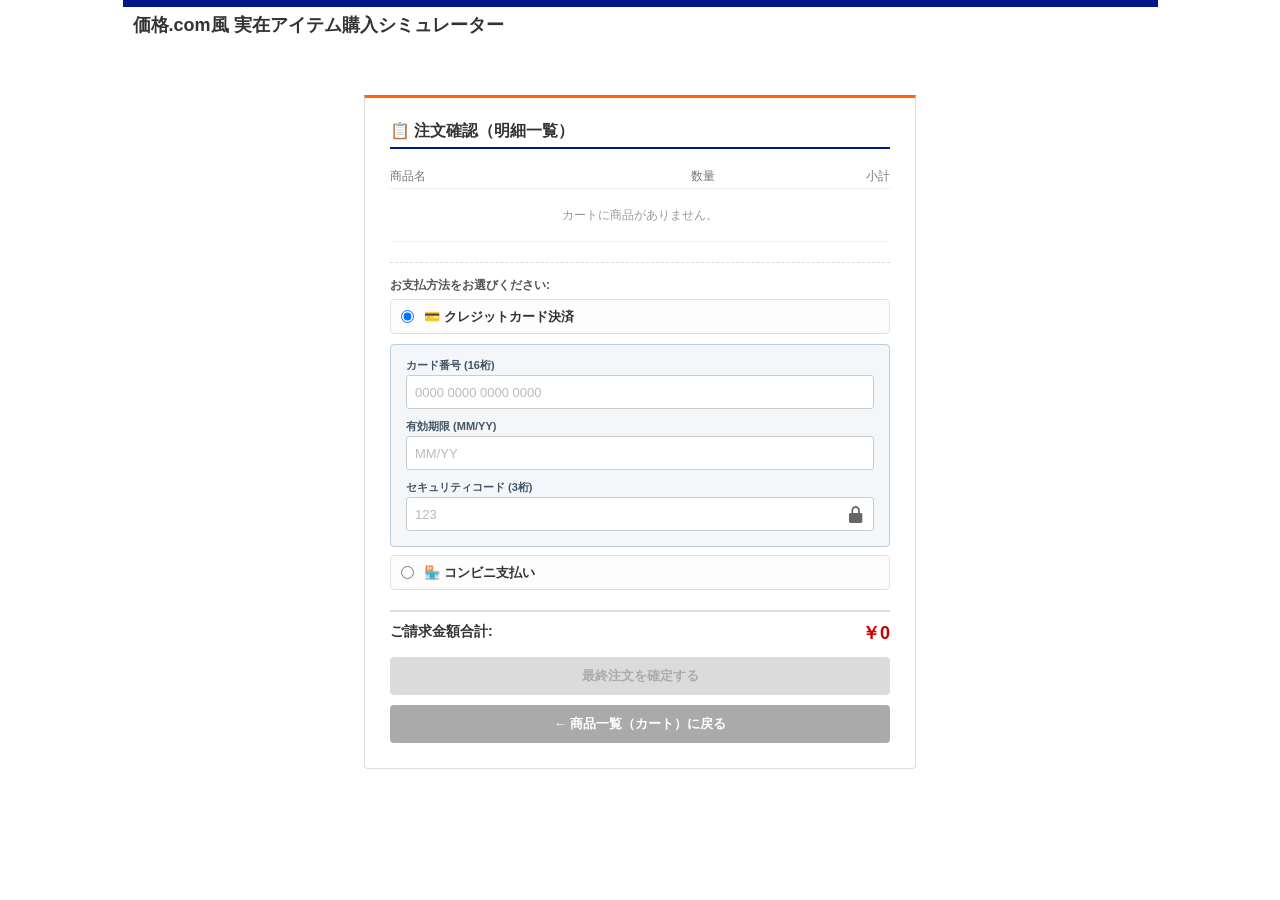
==== checkout.html @ 1a5f77f5 "Add files via upload" ====
<!DOCTYPE html>
<html lang="ja">
<head>
    <meta charset="UTF-8">
    <title>注文確認・お支払方法選択 - 価格.comスタイル</title>
    <link rel="stylesheet" href="style.css">
    <link href='https://unpkg.com/boxicons@2.1.4/css/boxicons.min.css' rel='stylesheet'>
    
    <style>
        .checkout-box { max-width: 500px; margin: 30px auto; background: #fff; border: 1px solid #ddd; border-top: 3px solid #f60; padding: 25px; border-radius: 0 0 4px 4px; }
        .checkout-header { font-size: 16px; font-weight: bold; color: #333; border-bottom: 2px solid #001789; padding-bottom: 8px; margin-bottom: 15px; }
        .order-review-table { width: 100%; font-size: 12px; color: #444; border-collapse: collapse; margin-bottom: 20px; }
        .order-review-table th { text-align: left; color: #777; font-weight: normal; padding: 6px 0; border-bottom: 1px solid #eee; }
        .order-review-table td { padding: 8px 0; border-bottom: 1px solid #f2f2f2; }
        
        .payment-selector { margin-top: 15px; padding-top: 15px; border-top: 1px dashed #ddd; }
        .payment-option { display: flex; align-items: center; background: #fdfdfd; border: 1px solid #e0e0e0; border-radius: 4px; padding: 10px; margin-top: 8px; cursor: pointer; font-size: 13px; font-weight: bold; }
        .payment-option input { margin-right: 10px; }

        .credit-card-form { background: #f4f7fa; border: 1px solid #bcd; border-radius: 4px; padding: 15px; margin-top: 10px; display: block; }
        .form-group { margin-bottom: 12px; text-align: left; }
        .form-group:last-child { margin-bottom: 0; }
        .form-group label { display: block; font-size: 11px; font-weight: bold; color: #456; margin-bottom: 4px; }
        
        .form-input { width: 100%; padding: 8px; font-size: 14px; border: 1px solid #ccc; border-radius: 3px; box-sizing: border-box; font-family: monospace; transition: border-color 0.2s; }
        
        /* セキュリティコード入力用の配置枠 */
        .cvc-input-wrapper { position: relative; display: flex; align-items: center; }
        
        /* Boxiconsボタン用のデザイン */
        .cvc-toggle-btn { 
            position: absolute; 
            right: 8px; 
            background: none; 
            border: none; 
            cursor: pointer; 
            display: flex;
            align-items: center;
            justify-content: center;
            padding: 0; 
            margin: 0; 
        }
        .cvc-toggle-btn i {
            font-size: 20px;
            color: #666;
            transition: color 0.2s;
        }
        .cvc-toggle-btn:hover i { color: #333; }

        /* エラー時の赤ピカピカ点滅アニメーション */
        .input-error-flash {
            border-color: #cc0000 !important;
            animation: flash-red 0.5s infinite alternate;
        }
        @keyframes flash-red {
            0% { box-shadow: 0 0 2px rgba(204, 0, 0, 0.2); background-color: #fff; }
            100% { box-shadow: 0 0 10px rgba(204, 0, 0, 0.6); background-color: #fff0f0; }
        }

        .error-message { color: #cc0000; font-size: 12px; font-weight: bold; margin-top: 10px; display: none; text-align: left; background: #fff0f0; border: 1px solid #ffaabb; padding: 8px; border-radius: 4px; line-height: 1.5; }

        /* ボタンの標準スタイル */
        .btn-action { display: block; width: 100%; text-align: center; padding: 10px 0; font-size: 13px; font-weight: bold; border: none; border-radius: 4px; cursor: pointer; transition: opacity 0.2s, background-color 0.2s; }
        .btn-orange { background: #f60; color: #fff; }
        .btn-orange:hover { background: #e05500; }
        .btn-blue { background: #001789; color: #fff; }
        .btn-gray { background: #aaa; color: #fff; margin-top: 10px; }

        /* 【新設】ボタンが無効（disabled）の時のグレーアウトスタイル */
        .btn-action:disabled {
            background-color: #cccccc !important;
            color: #888888 !important;
            cursor: not-allowed !important; /* 🚫 マークを表示 */
            opacity: 0.7;
            box-shadow: none !important;
        }

        #checkout-modal { position: fixed; top: 0; left: 0; width: 100%; height: 100%; background: rgba(0,0,0,0.5); z-index: 1000; display: none; align-items: center; justify-content: center; }
        .modal-card { background: #fff; border-radius: 6px; padding: 25px; width: 380px; text-align: center; box-shadow: 0 4px 15px rgba(0,0,0,0.3); }
    </style>
</head>
<body class="l-color-1">

    <div class="l-wrap-regular">
        <header class="l-h">
            <div class="l-h_in"><div class="l-h_pageTtl">価格.com風 実在アイテム購入シミュレーター</div></div>
        </header>

        <main class="u-pTop20 u-pBtm30 u-pLeft10 u-pRight10">
            <div class="checkout-box">
                <div class="checkout-header">📋 注文確認（明細一覧）</div>

                <table class="order-review-table">
                    <thead>
                        <tr><th style="width: 55%;">商品名</th><th style="width: 15%; text-align: center;">数量</th><th style="width: 30%; text-align: right;">小計</th></tr>
                    </thead>
                    <tbody id="checkout-review-items-target"></tbody>
                </table>

                <div class="payment-selector">
                    <span style="font-size: 12px; font-weight: bold; color: #555;">お支払方法をお選びください:</span>
                    
                    <label class="payment-option">
                        <input type="radio" name="payment_method" value="credit" checked onchange="toggleCardForm()">
                        💳 クレジットカード決済
                    </label>

                    <div id="credit-card-form-area" class="credit-card-form">
                        <div class="form-group">
                            <label>カード番号 (16桁)</label>
                            <input type="text" id="card-num" class="form-input" placeholder="0000 0000 0000 0000" maxlength="19">
                        </div>
                        <div class="form-row">
                            <div class="form-group" style="flex: 1;">
                                <label>有効期限 (MM/YY)</label>
                                <input type="text" id="card-expiry" class="form-input" placeholder="MM/YY" maxlength="5">
                            </div>
                            <div class="form-group" style="flex: 1;">
                                <label>セキュリティコード (3桁)</label>
                                <div class="cvc-input-wrapper">
                                    <input type="password" id="card-cvc" class="form-input" placeholder="123" maxlength="3" style="padding-right: 36px;">
                                    <button type="button" id="btn-toggle-cvc" class="cvc-toggle-btn" title="表示/非表示を切り替え">
                                        <i id="lock-icon-element" class="bx bxs-lock-alt"></i>
                                    </button>
                                </div>
                            </div>
                        </div>
                    </div>
                    
                    <label class="payment-option">
                        <input type="radio" name="payment_method" value="convenience" onchange="toggleCardForm()">
                        🏪 コンビニ支払い
                    </label>
                </div>

                <div id="form-error" class="error-message"></div>

                <div class="u-mBtm15" style="display: flex; justify-content: space-between; font-weight: bold; font-size: 14px; border-top: 2px solid #ddd; padding-top: 12px; margin-top: 20px;">
                    <span>ご請求金額合計:</span>
                    <span id="checkout-total-price" style="color: #cc0000; font-size: 18px;">￥0</span>
                </div>

                <button class="btn-action btn-orange" id="btn-submit-final-order">最終注文を確定する</button>
                <button class="btn-action btn-gray" onclick="location.href='index.html'">← 商品一覧（カート）に戻る</button>
            </div>
        </main>
    </div>

    <div id="checkout-modal">
        <div class="modal-card">
            <div style="font-size: 36px; color: #f60; margin-bottom: 8px;">✓</div>
            <h2 class="u-fw-b u-mBtm10" style="font-size: 16px;">ご注文ありがとうございました</h2>
            <p id="modal-order-id" style="font-weight: bold; color: #001789; font-size: 13px;">注文番号: #JAK-QTY-000000</p>
            <p id="modal-payment-type" style="font-size: 12px; font-weight: bold; color: #444; margin-bottom: 15px;">支払方法: 未設定</p>
            <button class="btn-action btn-blue" id="btn-modal-close" style="width: 120px; margin: 0 auto;">閉じる</button>
        </div>
    </div>

    <script>
        const cartMap = JSON.parse(sessionStorage.getItem('sim_cart_data') || '{}');
        const target = document.getElementById('checkout-review-items-target');
        const totalPriceDisplay = document.getElementById('checkout-total-price');
        const cardFormArea = document.getElementById('credit-card-form-area');
        const formError = document.getElementById('form-error');

        const cardNumInput = document.getElementById('card-num');
        const cardExpiryInput = document.getElementById('card-expiry');
        const cardCvcInput = document.getElementById('card-cvc');
        const btnToggleCvc = document.getElementById('btn-toggle-cvc');
        const lockIconElement = document.getElementById('lock-icon-element');
        const btnSubmitFinalOrder = document.getElementById('btn-submit-final-order');

        function renderReview() {
            target.innerHTML = '';
            let totalAmount = 0;
            const cartKeys = Object.keys(cartMap);

            // 【変更】カートのアイテム数が0の場合、注文ボタンを無効化する
            if (cartKeys.length === 0) {
                target.innerHTML = '<tr><td colspan="3" style="text-align:center; padding:20px; color:#999;">カートに商品がありません。</td></tr>';
                btnSubmitFinalOrder.disabled = true; // ボタンを押せなくする
                return;
            }

            // カートに商品がある場合は有効化する
            btnSubmitFinalOrder.disabled = false;

            cartKeys.forEach(id => {
                const item = cartMap[id];
                const subtotal = item.product.price * item.quantity;
                totalAmount += subtotal;
                const tr = document.createElement('tr');
                tr.innerHTML = `
                    <td style="max-width:200px; overflow:hidden; text-overflow:ellipsis; white-space:nowrap; padding:8px 0;">${item.product.name}</td>
                    <td style="text-align:center; font-weight:bold; color:#f60;">${item.quantity}</td>
                    <td style="text-align:right; font-weight:bold;">￥${subtotal.toLocaleString()}</td>
                `;
                target.appendChild(tr);
            });
            totalPriceDisplay.textContent = `￥${totalAmount.toLocaleString()}`;
        }

        window.toggleCardForm = function() {
            const method = document.querySelector('input[name="payment_method"]:checked').value;
            if (method === 'credit') {
                cardFormArea.style.display = 'block';
            } else {
                cardFormArea.style.display = 'none';
                clearErrors();
            }
        };

        function clearErrors() {
            formError.style.display = 'none';
            cardNumInput.classList.remove('input-error-flash');
            cardExpiryInput.classList.remove('input-error-flash');
            cardCvcInput.classList.remove('input-error-flash');
        }

        // 鍵アイコンの切り替え
        btnToggleCvc.addEventListener('click', () => {
            if (cardCvcInput.type === 'password') {
                cardCvcInput.type = 'text';
                lockIconElement.className = 'bx bxs-lock-open-alt';
            } else {
                cardCvcInput.type = 'password';
                lockIconElement.className = 'bx bxs-lock-alt';
            }
        });

        // カード番号の自動スペース補正
        cardNumInput.addEventListener('input', function(e) {
            let v = e.target.value.replace(/\s+/g, '').replace(/[^0-9]/gi, '');
            let matches = v.match(/\d{4,16}/g);
            let match = matches && matches[0] || '';
            let parts = [];
            for (let i=0, len=match.length; i<len; i+=4) { parts.push(match.substring(i, i+4)); }
            if (parts.length > 0) { e.target.value = parts.join(' '); } else { e.target.value = v; }
            if (e.target.value.length >= 19) cardNumInput.classList.remove('input-error-flash');
        });

        // 有効期限 (MM/YY) の「自動0埋め」と「/自動挿入」
        let lastLength = 0;
        cardExpiryInput.addEventListener('input', function(e) {
            let v = e.target.value.replace(/[^0-9]/g, ''); 
            let currentLength = e.target.value.length;

            if (currentLength < lastLength) {
                lastLength = currentLength;
                return;
            }

            if (v.length === 1 && v !== '1' && v !== '0') {
                v = '0' + v;
            }

            if (v.length >= 2) {
                let month = v.substring(0, 2);
                let year = v.substring(2, 4);
                
                if (parseInt(month, 10) > 12) { month = '12'; }
                if (parseInt(month, 10) === 0) { month = '01'; }

                e.target.value = month + '/' + year;
            } else {
                e.target.value = v;
            }

            lastLength = e.target.value.length;
            if (e.target.value.length === 5) cardExpiryInput.classList.remove('input-error-flash');
        });

        cardCvcInput.addEventListener('input', function(e) {
            e.target.value = e.target.value.replace(/[^0-9]/g, '');
            if (e.target.value.length === 3) cardCvcInput.classList.remove('input-error-flash');
        });

        // 確定処理と未来日バリデーション
        btnSubmitFinalOrder.addEventListener('click', () => {
            if (Object.keys(cartMap).length === 0) return; // セーフティガード
            clearErrors(); 
            
            const method = document.querySelector('input[name="payment_method"]:checked').value;
            
            if (method === 'credit') {
                const num = cardNumInput.value.trim();
                const expiry = cardExpiryInput.value.trim();
                const cvc = cardCvcInput.value.trim();
                
                let errorMessages = [];

                if (num.length < 19) {
                    cardNumInput.classList.add('input-error-flash');
                    errorMessages.push("・カード番号（16桁）を正しく入力してください。");
                }
                
                if (expiry.length < 5) {
                    cardExpiryInput.classList.add('input-error-flash');
                    errorMessages.push("・有効期限（MM/YY）を5文字で入力してください。");
                } else {
                    const parts = expiry.split('/');
                    const inputMonth = parseInt(parts[0], 10);
                    const inputYear = parseInt("20" + parts[1], 10);

                    const now = new Date();
                    const currentYear = now.getFullYear();
                    const currentMonth = now.getMonth() + 1;

                    if (inputYear < currentYear || (inputYear === currentYear && inputMonth < currentMonth)) {
                        cardExpiryInput.classList.add('input-error-flash');
                        errorMessages.push("・有効な有効期限を入力してください。");
                    }
                }

                if (cvc.length < 3) {
                    cardCvcInput.classList.add('input-error-flash');
                    errorMessages.push("・セキュリティコード（3桁）を入力してください。");
                }

                if (errorMessages.length > 0) {
                    formError.innerHTML = `<strong>⚠️ 入力エラーが発生しました</strong><br>${errorMessages.join('<br>')}`;
                    formError.style.display = 'block';
                    return;
                }
            }

            const paymentLabel = method === 'credit' ? "💳 クレジットカード決済" : "🏪 コンビニ支払い";
            document.getElementById('modal-order-id').textContent = `注文番号: #JAK-QTY-${Math.floor(100000 + Math.random() * 900000)}`;
            document.getElementById('modal-payment-type').textContent = `支払方法: ${paymentLabel}`;
            document.getElementById('checkout-modal').style.display = 'flex';
        });

        document.getElementById('btn-modal-close').addEventListener('click', () => {
            sessionStorage.removeItem('sim_cart_data');
            location.href = 'index.html';
        });

        renderReview();
    </script>
</body>
</html>
---- style.css ----
html,body,div,span,applet,object,iframe,h1,h2,h3,h4,h5,h6,p,blockquote,pre,a,abbr,acronym,address,big,cite,code,del,dfn,em,img,ins,kbd,q,s,samp,small,strike,strong,sub,sup,tt,var,b,u,i,center,dl,dt,dd,ol,ul,li,fieldset,form,label,legend,table,caption,tbody,tfoot,thead,tr,th,td,article,aside,canvas,details,embed,figure,figcaption,footer,header,hgroup,menu,nav,output,ruby,section,summary,time,mark,audio,video{margin:0;padding:0;border:0;font:inherit;font-size:100%;vertical-align:baseline}html{line-height:1}ol,ul{list-style:none}table{border-collapse:collapse;border-spacing:0}caption,th,td{text-align:left;font-weight:normal;vertical-align:middle}q,blockquote{quotes:none}q:before,q:after,blockquote:before,blockquote:after{content:"";content:none}a img{border:none}article,aside,details,figcaption,figure,footer,header,hgroup,main,menu,nav,section,summary{display:block}@font-face{font-family:"iconfont";src:url(https://img1.kakaku.k-img.com/images/fonts/iconfont.eot?1479786187245);src:url(https://img1.kakaku.k-img.com/images/fonts/iconfont.eot?1479786187245#iefix) format("eot"),url(https://img1.kakaku.k-img.com/images/fonts/iconfont.woff?1479786187245) format("woff"),url(https://img1.kakaku.k-img.com/images/fonts/iconfont.ttf?1479786187245) format("truetype"),url(https://img1.kakaku.k-img.com/images/fonts/iconfont.svg?1479786187245#iconfont) format("svg")}input{margin:0;padding:0;border:0}iframe{vertical-align:bottom}:root{font-size:62.5%}html{font-size:62.5%}body{font-size:1.3em;color:#333;font-family:"メイリオ","Meiryo","HiraginoSans-W3","ヒラギノ角ゴ Pro W3","Hiragino Kaku Gothic Pro","ＭＳ Ｐゴシック","MS PGothic","Osaka","arial","verdana",sans-serif}.is-ie8 body{font-size:13px}a{color:inherit}a:link,a:visited{text-decoration:none}a:hover,a:active,a:focus{text-decoration:underline}input,select{font-size:13px;font-size:1.3rem;font-family:"メイリオ","Meiryo","HiraginoSans-W3","ヒラギノ角ゴ Pro W3","Hiragino Kaku Gothic Pro","ＭＳ Ｐゴシック","MS PGothic","Osaka","arial","verdana",sans-serif}input::-moz-placeholder,select::-moz-placeholder{font-size:13px;font-size:1.3rem;color:#bbb;font-family:"メイリオ","Meiryo","HiraginoSans-W3","ヒラギノ角ゴ Pro W3","Hiragino Kaku Gothic Pro","ＭＳ Ｐゴシック","MS PGothic","Osaka","arial","verdana",sans-serif}input:-ms-input-placeholder,select:-ms-input-placeholder{font-size:13px;font-size:1.3rem;color:#bbb;font-family:"メイリオ","Meiryo","HiraginoSans-W3","ヒラギノ角ゴ Pro W3","Hiragino Kaku Gothic Pro","ＭＳ Ｐゴシック","MS PGothic","Osaka","arial","verdana",sans-serif}input::-webkit-input-placeholder,select::-webkit-input-placeholder{font-size:13px;font-size:1.3rem;color:#bbb;font-family:"メイリオ","Meiryo","HiraginoSans-W3","ヒラギノ角ゴ Pro W3","Hiragino Kaku Gothic Pro","ＭＳ Ｐゴシック","MS PGothic","Osaka","arial","verdana",sans-serif}.l-wrap-top{width:1035px;min-height:100%;margin:0 auto;background:#fff;position:relative;z-index:100}.l-wrap-regular{width:1035px;min-height:100%;margin:0 auto;background:#fff;position:relative;z-index:100}.l-wrap-regular-min{min-width:1035px;margin:0 auto}.l-wrap-narrow-1{width:930px;min-height:100%;margin:0 auto;background:#fff;position:relative;z-index:100}.l-wrap-narrow-2{width:780px;min-height:100%;margin:0 auto;background:#fff;position:relative;z-index:100}.l-h{border-top:7px solid #001789}.l-h_in{width:100%;display:table}.l-h_in_cell{display:table-cell;vertical-align:middle}.l-h_in_cell-location{padding:10px 0;text-align:left;vertical-align:middle}.l-h_in_cell-pageTtl{text-align:left;vertical-align:middle}.l-h_in_cell-service{width:475px;text-align:right;vertical-align:top}.l-h_in_cell-property{text-align:right;vertical-align:middle;white-space:nowrap}.l-h_in-2{background:#f5f5f5;border:solid #ddd;border-width:1px 0}.l-h_siteTtl{margin-right:18px;display:inline-block;vertical-align:middle}.l-h_siteTtl_entity{display:block}.l-h_catTtl{display:inline-block;vertical-align:middle}.l-h_catTtl_entity{display:block}.l-h_campaignTtl{display:inline-block;vertical-align:middle;padding-left:20px;border-left:1px solid #ddd;padding-right:20px}.l-h_campaignTtl_entity{display:block}.l-h_campaignTtl_entity:hover{opacity:.8}.l-h_campaignTtl:first-of-type{border-left:none;padding-left:0}.l-h_usage{margin-top:10px}.l-h_ad{margin-top:10px}.l-h_pageTtl{font-size:18px;font-size:1.8rem;padding:8px 10px;font-weight:bold;line-height:1.2}.l-h_sns{min-width:260px;height:20px;display:inline-block;vertical-align:middle}.l-h_guide{margin-right:10px;display:inline-block;vertical-align:middle}.l-h_bread{margin-top:10px;font-size:0}.l-h_bread_drops{font-size:14px;font-size:1.4rem;display:inline-block;line-height:1.3}.l-h_bread_drops:before{display:inline-block;width:5px;height:5px;margin:-3px 4px 0 4px;border-right:2px solid #b4b4b4;border-bottom:2px solid #b4b4b4;vertical-align:middle;transform:rotate(-45deg);content:""}.l-h_bread_drops:first-child:before{content:none}.l-h_bread_drops_link{color:#0867bf}.l-h_bread_drops_link:hover{color:#1e85e5}.l-h_bread_current{font-weight:bold}.l-c-2column:after{display:block;visibility:hidden;clear:both;height:0;content:"."}.l-c-2column_side{float:left}.l-c-2column_cont{float:left}.l-c-2column-reverse .l-c-2column_side{float:left}.l-c-2column-reverse .l-c-2column_cont{float:right}.l-f{margin-top:40px}.l-f_catch{margin-top:15px;padding:12px 0;border-top:1px solid #ddd;color:#666;text-align:center}.l-f_catch+.p-relation{margin-top:0}.l-f_catch_lines{font-size:14px;font-size:1.4rem;display:inline-block}.l-f_catch_lines:before{display:inline-block;width:5px;height:5px;margin:-3px 4px 0 3px;border-right:2px solid #b4b4b4;border-bottom:2px solid #b4b4b4;vertical-align:middle;transform:rotate(-45deg);content:""}.l-f_catch_lines:first-child:before{content:none}.l-f_catch_sign{font-weight:normal}.l-f_catch_sign:before{content:" - "}.l-f_catch-borderNone{margin-top:0;border-top:0}.l-f_copy{font-size:12px;font-size:1.2rem;padding:5px 0;background:#001789;color:#fff;text-align:center}.l-f .p-relation:has(a[href="https://help.kakaku.com/contact.html"]) .p-relation_item:has(a[href="https://s.kakaku.com/help/"]){display:none}.c-box-menuBox{border-top:3px solid #001789}.c-box-menuTtl-icon-1:before{color:#001789}.l-color-1 .l-h,#default .l-h{border-top-color:#001789}.l-color-1 .c-box-menuBox,#default .c-box-menuBox{border-top:3px solid #001789}.l-color-1 .c-box-menuTtl-icon-1:before,#default .c-box-menuTtl-icon-1:before{color:#001789}.l-color-2 .l-h,#pc .l-h{border-top-color:#09f}.l-color-2 .c-box-menuBox,#pc .c-box-menuBox{border-top:3px solid #09f}.l-color-2 .c-box-menuTtl-icon-1:before,#pc .c-box-menuTtl-icon-1:before{color:#09f}.l-color-3 .l-h,#kaden .l-h{border-top-color:#f60}.l-color-3 .c-box-menuBox,#kaden .c-box-menuBox{border-top:3px solid #f60}.l-color-3 .c-box-menuTtl-icon-1:before,#kaden .c-box-menuTtl-icon-1:before{color:#f60}.l-color-4 .l-h,#camera .l-h{border-top-color:#009899}.l-color-4 .c-box-menuBox,#camera .c-box-menuBox{border-top:3px solid #009899}.l-color-4 .c-box-menuTtl-icon-1:before,#camera .c-box-menuTtl-icon-1:before{color:#009899}.l-color-5 .l-h,#bb .l-h{border-top-color:#670099}.l-color-5 .c-box-menuBox,#bb .c-box-menuBox{border-top:3px solid #670099}.l-color-5 .c-box-menuTtl-icon-1:before,#bb .c-box-menuTtl-icon-1:before{color:#670099}.l-color-6 .l-h,#mobile-data .l-h{border-top-color:#53b}.l-color-6 .c-box-menuBox,#mobile-data .c-box-menuBox{border-top:3px solid #53b}.l-color-6 .c-box-menuTtl-icon-1:before,#mobile-data .c-box-menuTtl-icon-1:before{color:#53b}.l-color-7 .l-h,#game .l-h{border-top-color:#fc3}.l-color-7 .c-box-menuBox,#game .c-box-menuBox{border-top:3px solid #fc3}.l-color-7 .c-box-menuTtl-icon-1:before,#game .c-box-menuTtl-icon-1:before{color:#fc3}.l-color-8 .l-h,#kuruma .l-h{border-top-color:#013466}.l-color-8 .c-box-menuBox,#kuruma .c-box-menuBox{border-top:3px solid #013466}.l-color-8 .c-box-menuTtl-icon-1:before,#kuruma .c-box-menuTtl-icon-1:before{color:#013466}.l-color-9 .l-h,#keitai .l-h{border-top-color:#3266cc}.l-color-9 .c-box-menuBox,#keitai .c-box-menuBox{border-top:3px solid #3266cc}.l-color-9 .c-box-menuTtl-icon-1:before,#keitai .c-box-menuTtl-icon-1:before{color:#3266cc}.l-color-10 .l-h,#hobby .l-h{border-top-color:#feae00}.l-color-10 .c-box-menuBox,#hobby .c-box-menuBox{border-top:3px solid #feae00}.l-color-10 .c-box-menuTtl-icon-1:before,#hobby .c-box-menuTtl-icon-1:before{color:#feae00}.l-color-11 .l-h,#invest .l-h{border-top-color:#333367}.l-color-11 .c-box-menuBox,#invest .c-box-menuBox{border-top:3px solid #333367}.l-color-11 .c-box-menuTtl-icon-1:before,#invest .c-box-menuTtl-icon-1:before{color:#333367}.l-color-12 .l-h,#insurance .l-h{border-top-color:#34cc99}.l-color-12 .c-box-menuBox,#insurance .c-box-menuBox{border-top:3px solid #34cc99}.l-color-12 .c-box-menuTtl-icon-1:before,#insurance .c-box-menuTtl-icon-1:before{color:#34cc99}.l-color-13 .l-h,#book-cd-dvd .l-h{border-top-color:#393}.l-color-13 .c-box-menuBox,#book-cd-dvd .c-box-menuBox{border-top:3px solid #393}.l-color-13 .c-box-menuTtl-icon-1:before,#book-cd-dvd .c-box-menuTtl-icon-1:before{color:#393}.l-color-14 .l-h,#sports .l-h{border-top-color:#3398cc}.l-color-14 .c-box-menuBox,#sports .c-box-menuBox{border-top:3px solid #3398cc}.l-color-14 .c-box-menuTtl-icon-1:before,#sports .c-box-menuTtl-icon-1:before{color:#3398cc}.l-color-15 .l-h,#houseware .l-h{border-top-color:#9cb416}.l-color-15 .c-box-menuBox,#houseware .c-box-menuBox{border-top:3px solid #9cb416}.l-color-15 .c-box-menuTtl-icon-1:before,#houseware .c-box-menuTtl-icon-1:before{color:#9cb416}.l-color-16 .l-h,#diy .l-h{border-top-color:#001789}.l-color-16 .c-box-menuBox,#diy .c-box-menuBox{border-top:3px solid #001789}.l-color-16 .c-box-menuTtl-icon-1:before,#diy .c-box-menuTtl-icon-1:before{color:#001789}.l-color-17 .l-h,#fashion .l-h{border-top-color:#a00000}.l-color-17 .c-box-menuBox,#fashion .c-box-menuBox{border-top:3px solid #a00000}.l-color-17 .c-box-menuTtl-icon-1:before,#fashion .c-box-menuTtl-icon-1:before{color:#a00000}.l-color-18 .l-h,#beauty-health .l-h{border-top-color:#9c3}.l-color-18 .c-box-menuBox,#beauty-health .c-box-menuBox{border-top:3px solid #9c3}.l-color-18 .c-box-menuTtl-icon-1:before,#beauty-health .c-box-menuTtl-icon-1:before{color:#9c3}.l-color-19 .l-h,#watch-accessory .l-h{border-top-color:#c36}.l-color-19 .c-box-menuBox,#watch-accessory .c-box-menuBox{border-top:3px solid #c36}.l-color-19 .c-box-menuTtl-icon-1:before,#watch-accessory .c-box-menuTtl-icon-1:before{color:#c36}.l-color-20 .l-h,#interior .l-h{border-top-color:#cdcc00}.l-color-20 .c-box-menuBox,#interior .c-box-menuBox{border-top:3px solid #cdcc00}.l-color-20 .c-box-menuTtl-icon-1:before,#interior .c-box-menuTtl-icon-1:before{color:#cdcc00}.l-color-21 .l-h,#baby .l-h{border-top-color:#ffa4d1}.l-color-21 .c-box-menuBox,#baby .c-box-menuBox{border-top:3px solid #ffa4d1}.l-color-21 .c-box-menuTtl-icon-1:before,#baby .c-box-menuTtl-icon-1:before{color:#ffa4d1}.l-color-22 .l-h,#pet .l-h{border-top-color:#d68011}.l-color-22 .c-box-menuBox,#pet .c-box-menuBox{border-top:3px solid #d68011}.l-color-22 .c-box-menuTtl-icon-1:before,#pet .c-box-menuTtl-icon-1:before{color:#d68011}.l-color-23 .l-h,#kitchen .l-h{border-top-color:#60bf01}.l-color-23 .c-box-menuBox,#kitchen .c-box-menuBox{border-top:3px solid #60bf01}.l-color-23 .c-box-menuTtl-icon-1:before,#kitchen .c-box-menuTtl-icon-1:before{color:#60bf01}.l-color-24 .l-h,#drink .l-h{border-top-color:#ff9934}.l-color-24 .c-box-menuBox,#drink .c-box-menuBox{border-top:3px solid #ff9934}.l-color-24 .c-box-menuTtl-icon-1:before,#drink .c-box-menuTtl-icon-1:before{color:#ff9934}.l-color-25 .l-h,#food .l-h{border-top-color:#f96}.l-color-25 .c-box-menuBox,#food .c-box-menuBox{border-top:3px solid #f96}.l-color-25 .c-box-menuTtl-icon-1:before,#food .c-box-menuTtl-icon-1:before{color:#f96}.l-color-26 .l-h,#used .l-h{border-top-color:#4467cd}.l-color-26 .c-box-menuBox,#used .c-box-menuBox{border-top:3px solid #4467cd}.l-color-26 .c-box-menuTtl-icon-1:before,#used .c-box-menuTtl-icon-1:before{color:#4467cd}.l-color-27 .l-h,#outlet .l-h{border-top-color:#d20000}.l-color-27 .c-box-menuBox,#outlet .c-box-menuBox{border-top:3px solid #d20000}.l-color-27 .c-box-menuTtl-icon-1:before,#outlet .c-box-menuTtl-icon-1:before{color:#d20000}.u-link-regular{color:#0867bf}.u-link-regular:hover{color:#1e85e5}.u-link-regular-visited:visited{color:#8a3683}.u-link-regular-visited:visited:after{color:#0867bf}.u-link-regular-visited:visited:hover{color:#b351ab}.u-fw-n{font-weight:normal !important}.u-fw-b{font-weight:bold !important}.u-mTop5{margin-top:5px !important}.u-mBtm5{margin-bottom:5px !important}.u-mRight5{margin-right:5px !important}.u-mLeft5{margin-left:5px !important}.u-pTop5{padding-top:5px !important}.u-pBtm5{padding-bottom:5px !important}.u-pRight5{padding-right:5px !important}.u-pLeft5{padding-left:5px !important}.u-mTop10{margin-top:10px !important}.u-mBtm10{margin-bottom:10px !important}.u-mRight10{margin-right:10px !important}.u-mLeft10{margin-left:10px !important}.u-pTop10{padding-top:10px !important}.u-pBtm10{padding-bottom:10px !important}.u-pRight10{padding-right:10px !important}.u-pLeft10{padding-left:10px !important}.u-mTop15{margin-top:15px !important}.u-mBtm15{margin-bottom:15px !important}.u-mRight15{margin-right:15px !important}.u-mLeft15{margin-left:15px !important}.u-pTop15{padding-top:15px !important}.u-pBtm15{padding-bottom:15px !important}.u-pRight15{padding-right:15px !important}.u-pLeft15{padding-left:15px !important}.u-mTop20{margin-top:20px !important}.u-mBtm20{margin-bottom:20px !important}.u-mRight20{margin-right:20px !important}.u-mLeft20{margin-left:20px !important}.u-pTop20{padding-top:20px !important}.u-pBtm20{padding-bottom:20px !important}.u-pRight20{padding-right:20px !important}.u-pLeft20{padding-left:20px !important}.u-mTop25{margin-top:25px !important}.u-mBtm25{margin-bottom:25px !important}.u-mRight25{margin-right:25px !important}.u-mLeft25{margin-left:25px !important}.u-pTop25{padding-top:25px !important}.u-pBtm25{padding-bottom:25px !important}.u-pRight25{padding-right:25px !important}.u-pLeft25{padding-left:25px !important}.u-mTop30{margin-top:30px !important}.u-mBtm30{margin-bottom:30px !important}.u-mRight30{margin-right:30px !important}.u-mLeft30{margin-left:30px !important}.u-pTop30{padding-top:30px !important}.u-pBtm30{padding-bottom:30px !important}.u-pRight30{padding-right:30px !important}.u-pLeft30{padding-left:30px !important}.u-clearfix:after{content:"";display:block;clear:both}.c-gSearch{margin-top:15px;padding:5px;background:#ccdef2;border-bottom:1px solid #74a6db;border-radius:5px}.c-gSearch_text-1{position:relative}.c-gSearch_text-1:before{content:"";display:inline-block;width:24px;height:24px;background-image:url(https://img1.kakaku.k-img.com/images/common/icon/icons/024_search_linkblue.svg);background-size:contain;background-repeat:no-repeat;background-position:center;position:absolute;left:5px;top:7px}.c-gSearch_text-1_input{min-height:34px;padding:6px 10px 6px 2.6em;border:0;border-radius:3px;box-shadow:1px 1px 1px 0 #adbac7 inset;box-sizing:border-box}.is-ie8 .c-gSearch_text-1_input{min-height:0}.is-biggerlinkHot .s-biggerlinkHover_underline{color:#0867bf}.is-biggerlinkHot .s-biggerlinkHover_underline.u-link-regular-visited:visited{color:#8a3683}.is-biggerlinkHover.s-biggerlinkHover_bg{background-color:#e9f3fd}.is-ie9 .is-biggerlinkHover.s-biggerlinkHover_bg{background-clip:padding-box}.is-biggerlinkHover.s-biggerlinkHover_bg-2{background-color:#f5f5f5}.is-biggerlinkHover .s-biggerlinkHover_alpha{opacity:.8}.is-biggerlinkHover .s-biggerlinkHover_underline,.is-biggerlinkHover .s-biggerlinkHover_underline:link,.is-biggerlinkHover .s-biggerlinkHover_underline:visited{color:#1e85e5;text-decoration:underline}.is-biggerlinkHover .s-biggerlinkHover_underline.u-link-regular-visited:visited{color:#b351ab}.is-biggerlinkHover .s-biggerlinkHover_noLine{text-decoration:none}.p-pagetop{text-align:right}.p-pagetop_link{font-size:12px;font-size:1.2rem;color:#0867bf;position:relative}.p-pagetop_link:hover{color:#1e85e5}.p-pagetop_link:after{color:#5793cb}.p-pagetop_link:hover:after{color:#1e85e5}.p-pagetop_link:after{content:"";display:inline-block;width:12px;height:12px;background-image:url(https://img1.kakaku.k-img.com/images/common/icon/icons/021_pagetop_linkblue.svg);background-size:contain;background-repeat:no-repeat;background-position:center;position:relative;top:2px;margin-left:5px}.p-pagetop_link:hover:after{content:"";display:inline-block;width:12px;height:12px;background-image:url(https://img1.kakaku.k-img.com/images/common/icon/icons/021_pagetop_linkblue2.svg);background-size:contain;background-repeat:no-repeat;background-position:center}.c-num,.p-num{font-family:Verdana,sans-serif}.p-sns-1 li{margin-right:5px;float:right}.p-sns-1 .bkmrkFacebook{margin-right:-10px}.p-sns-1 .bkmrkGoogle{display:none !important}.p-sns-1 .bkmrkTwitter a{width:80px;height:20px;display:block;background:url(https://img1.kakaku.k-img.com/images/itemview/item/bm_tweetn-ja.png) no-repeat}.p-pr{background-color:#bbb;border-radius:2px;color:#fff;display:inline-block;margin-right:10px;padding:3px 5px;vertical-align:middle}.p-relation{border-top:1px solid #ddd;color:#002c6e;margin-top:15px;padding:12px 0;text-align:center}.p-relation_item{display:inline-block}.p-relation_item:before{color:#ddd;content:" | "}.p-relation_item:first-child:before{content:none}.p-relation_item_link{font-size:13px;font-size:1.3rem;line-height:1.6;padding:0 6px}.p-relation_item_link:link,.p-relation_item_link:visited,.p-relation_item_link:hover,.p-relation_item_link:active{color:#002c6e}.p-ct_gSearch_in{width:100%;display:table}.p-ct_gSearch_cell{display:table-cell;vertical-align:top}.p-ct_gSearch_input{width:460px}.p-ct_gSearch_filter{font-size:0;vertical-align:middle}.p-ct_gSearch_filter_block{font-size:14px;font-size:1.4rem;margin-right:10px;display:inline-block}.p-ct_gSearch_filter_label{cursor:pointer}.p-ct_gSearch_filter_check{margin:0 3px;vertical-align:middle}.p-ct_gSearch_filter:first-child{margin-left:10px}.p-ct_gSearch_submit{margin:0 0 0 auto;vertical-align:middle}.p-ct_gSearch_submit_btn{width:82px;height:0;padding-top:34px;background:url(https://img1.kakaku.k-img.com/images/category/serach_btn-1.png) no-repeat;overflow:hidden;display:block;cursor:pointer;border:0}.p-ct_gSearch_submit_btn:hover{background-position:0 -40px}.p-ct_gSearch_submit_btn:active{background-position:0 -80px}.p-ct_fSearch{border-top:1px solid #74a6dc;border-radius:0}.p-ct_fSearch_in{width:540px;margin:0 auto}.p-ct_fSearch_cell{display:table-cell;vertical-align:top}.p-ct_fSearch_input{width:460px;border-radius:3px 0 0 3px}.p-ct_fSearch_submit_btn{width:82px;height:34px;overflow:hidden;display:block;background:url(https://img1.kakaku.k-img.com/images/category/serach_btn-2.png) no-repeat;cursor:pointer}.p-ct_fSearch_submit_btn:hover{background-position:0 -40px}.p-ct_fSearch_submit_btn:active{background-position:0 -80px}iframe[name=google_conversion_frame]{display:none}.fixedRightAdContainer{margin:0 auto;display:none}.fixedRightAd{margin:0 12px 0 1055px;position:fixed;width:96px;z-index:100;bottom:110px}.is-jack .fixedRightAd{opacity:0}.fixedRightAdClose{cursor:pointer;position:absolute;top:-11px;right:-11px;z-index:1}.fixedRightAdBnr{z-index:0}.is-iPad *:hover{opacity:1 !important}.c-ad{margin-top:15px}.c-ad-size1{margin-top:0;min-height:17px}.c-ad-size2{min-height:60px}.c-ad-size3{min-height:250px}.c-ad-size4{margin-top:10px;min-height:90px}.c-ad-size5{margin-top:10px;min-height:600px}.c-ad-double{width:670px;margin-top:40px;margin-left:auto;margin-right:auto}.c-ad-double .sqL{float:left}.c-ad-double .sqR{float:right}.c-ad-blue{max-height:100%}.c-ad-blue .BboxS{padding-bottom:5px;background:#ebf7ff;border:1px solid #ddd}.c-ad-blue .BboxS p{padding:4px 8px;line-height:1.3}.c-ad-blue .title{font-size:15px;font-size:1.5rem;color:#0867bf;font-weight:bold}.c-ad-blue .title_link:link,.c-ad-blue .title_link:visited,.c-ad-blue .title_link:hover,.c-ad-blue .title_link:focus{text-decoration:underline}.c-ad-blue .host{font-size:15px;font-size:1.5rem;width:auto;margin-top:9px;padding-right:6px;float:right;color:#090;line-height:1.2;letter-spacing:1px}.c-ad-blue .host_link:link,.c-ad-blue .host_link:visited,.c-ad-blue .host_link:hover,.c-ad-blue .host_link:focus{text-decoration:none}.c-ad-blue .ads{font-size:11px;font-size:1.1rem;padding:5px 8px;float:none}.c-ad-blue .ads_link:link,.c-ad-blue .ads_link:visited,.c-ad-blue .ads_link:hover,.c-ad-blue .ads_link:focus{text-decoration:underline}.c-global_pr{display:inline-block;position:relative;vertical-align:bottom;line-height:0;z-index:0}.c-global_pr::before{content:"";display:block;position:absolute;top:0;right:0;bottom:unset;left:unset;z-index:1;width:23px;height:15px;background:rgba(160,160,160,.6) url(https://img1.kakaku.k-img.com/images/common/icon/icn_pr.svg) no-repeat 3px center/auto 11px}.c-global_pr-rightBottom{display:inline-block;position:relative;vertical-align:bottom;line-height:0;z-index:0}.c-global_pr-rightBottom::before{content:"";display:block;position:absolute;top:unset;right:0;bottom:0;left:unset;z-index:1;width:23px;height:15px;background:rgba(160,160,160,.6) url(https://img1.kakaku.k-img.com/images/common/icon/icn_pr.svg) no-repeat 3px center/auto 11px}.c-global_pr-leftTop{display:inline-block;position:relative;vertical-align:bottom;line-height:0;z-index:0}.c-global_pr-leftTop::before{content:"";display:block;position:absolute;top:0;right:unset;bottom:unset;left:0;z-index:1;width:23px;height:15px;background:rgba(160,160,160,.6) url(https://img1.kakaku.k-img.com/images/common/icon/icn_pr.svg) no-repeat 3px center/auto 11px}.c-global_pr-leftBottom{display:inline-block;position:relative;vertical-align:bottom;line-height:0;z-index:0}.c-global_pr-leftBottom::before{content:"";display:block;position:absolute;top:unset;right:unset;bottom:0;left:0;z-index:1;width:23px;height:15px;background:rgba(160,160,160,.6) url(https://img1.kakaku.k-img.com/images/common/icon/icn_pr.svg) no-repeat 3px center/auto 11px}.c-global_pr-iframe>div[id^=div-gpt-ad-k]{position:relative;z-index:0}.c-global_pr-iframe>div[id^=div-gpt-ad-k]::before{content:"";display:block;position:absolute;top:0;right:unset;bottom:unset;left:0;z-index:1;width:23px;height:15px;background:rgba(160,160,160,.6) url(https://img1.kakaku.k-img.com/images/common/icon/icn_pr.svg) no-repeat 3px center/auto 11px}.c-global_pr-iframe-leftBottom>div[id^=div-gpt-ad-k]{position:relative;z-index:0}.c-global_pr-iframe-leftBottom>div[id^=div-gpt-ad-k]::before{content:"";display:block;position:absolute;top:unset;right:unset;bottom:0;left:0;z-index:1;width:23px;height:15px;background:rgba(160,160,160,.6) url(https://img1.kakaku.k-img.com/images/common/icon/icn_pr.svg) no-repeat 3px center/auto 11px}.c-global_pr-iframe-rightTop>div[id^=div-gpt-ad-k]{position:relative;z-index:0}.c-global_pr-iframe-rightTop>div[id^=div-gpt-ad-k]::before{content:"";display:block;position:absolute;top:0;right:0;bottom:unset;left:unset;z-index:1;width:23px;height:15px;background:rgba(160,160,160,.6) url(https://img1.kakaku.k-img.com/images/common/icon/icn_pr.svg) no-repeat 3px center/auto 11px}.c-global_pr-iframe-rightBottom>div[id^=div-gpt-ad-k]{position:relative;z-index:0}.c-global_pr-iframe-rightBottom>div[id^=div-gpt-ad-k]::before{content:"";display:block;position:absolute;top:unset;right:0;bottom:0;left:unset;z-index:1;width:23px;height:15px;background:rgba(160,160,160,.6) url(https://img1.kakaku.k-img.com/images/common/icon/icn_pr.svg) no-repeat 3px center/auto 11px}.c-global_pr-iframe>div[id*="930x250"],.c-global_pr-iframe-leftBottom>div[id*="930x250"],.c-global_pr-iframe-rightTop>div[id*="930x250"],.c-global_pr-iframe-rightBottom>div[id*="930x250"]{width:930px;margin-left:auto;margin-right:auto}.c-global_pr-iframe>div[id*="728x90"],.c-global_pr-iframe-leftBottom>div[id*="728x90"],.c-global_pr-iframe-rightTop>div[id*="728x90"],.c-global_pr-iframe-rightBottom>div[id*="728x90"]{width:728px;margin-left:auto;margin-right:auto}.c-global_pr-iframe>div[id*="620x70"],.c-global_pr-iframe-leftBottom>div[id*="620x70"],.c-global_pr-iframe-rightTop>div[id*="620x70"],.c-global_pr-iframe-rightBottom>div[id*="620x70"]{width:620px;margin-left:auto;margin-right:auto}.c-global_pr-iframe>div[id*="468x60"],.c-global_pr-iframe-leftBottom>div[id*="468x60"],.c-global_pr-iframe-rightTop>div[id*="468x60"],.c-global_pr-iframe-rightBottom>div[id*="468x60"]{width:468px;margin-left:auto;margin-right:auto}.c-global_pr-iframe>div[id*="300x250"],.c-global_pr-iframe-leftBottom>div[id*="300x250"],.c-global_pr-iframe-rightTop>div[id*="300x250"],.c-global_pr-iframe-rightBottom>div[id*="300x250"]{width:300px;margin-left:auto;margin-right:auto}
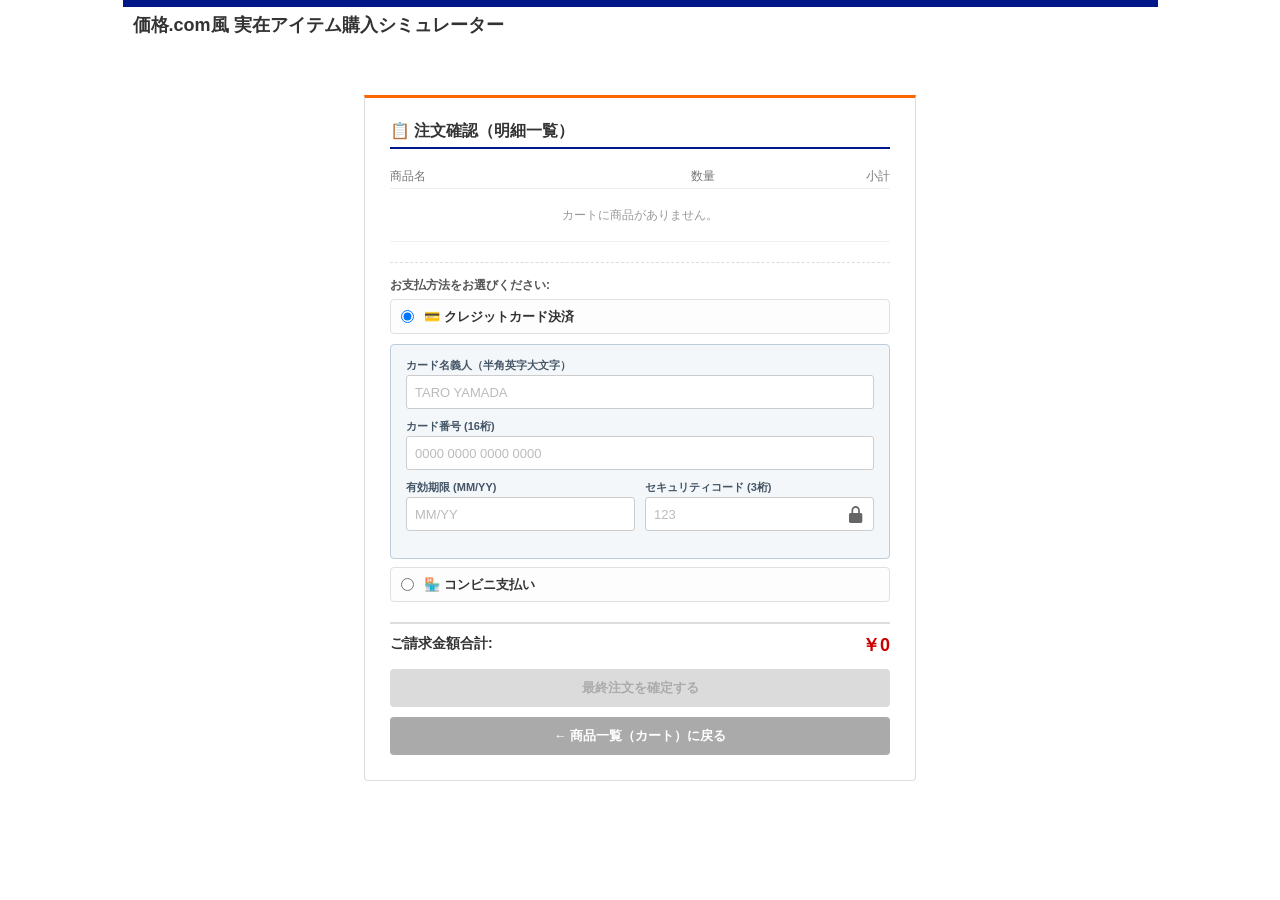
==== commit 17e51cd0: "Add files via upload" ====
--- a/checkout.html
+++ b/checkout.html
@@ -66,7 +66,7 @@
         .btn-blue { background: #001789; color: #fff; }
         .btn-gray { background: #aaa; color: #fff; margin-top: 10px; }
 
-        /* 【新設】ボタンが無効（disabled）の時のグレーアウトスタイル */
+        /* ボタンが無効（disabled）の時のグレーアウトスタイル */
         .btn-action:disabled {
             background-color: #cccccc !important;
             color: #888888 !important;
@@ -107,10 +107,16 @@
 
                     <div id="credit-card-form-area" class="credit-card-form">
                         <div class="form-group">
+                            <label>カード名義人（半角英字大文字）</label>
+                            <input type="text" id="card-holder" class="form-input" placeholder="TARO YAMADA" autocomplete="cc-name">
+                        </div>
+                        
+                        <div class="form-group">
                             <label>カード番号 (16桁)</label>
                             <input type="text" id="card-num" class="form-input" placeholder="0000 0000 0000 0000" maxlength="19">
                         </div>
-                        <div class="form-row">
+                        
+                        <div class="form-row" style="display: flex; gap: 10px;">
                             <div class="form-group" style="flex: 1;">
                                 <label>有効期限 (MM/YY)</label>
                                 <input type="text" id="card-expiry" class="form-input" placeholder="MM/YY" maxlength="5">
@@ -163,6 +169,9 @@
         const cardFormArea = document.getElementById('credit-card-form-area');
         const formError = document.getElementById('form-error');
 
+        // 🛠️ 【追加】カード名義人要素の取得
+        const cardHolderInput = document.getElementById('card-holder');
+        
         const cardNumInput = document.getElementById('card-num');
         const cardExpiryInput = document.getElementById('card-expiry');
         const cardCvcInput = document.getElementById('card-cvc');
@@ -175,14 +184,12 @@
             let totalAmount = 0;
             const cartKeys = Object.keys(cartMap);
 
-            // 【変更】カートのアイテム数が0の場合、注文ボタンを無効化する
             if (cartKeys.length === 0) {
                 target.innerHTML = '<tr><td colspan="3" style="text-align:center; padding:20px; color:#999;">カートに商品がありません。</td></tr>';
-                btnSubmitFinalOrder.disabled = true; // ボタンを押せなくする
+                btnSubmitFinalOrder.disabled = true;
                 return;
             }
 
-            // カートに商品がある場合は有効化する
             btnSubmitFinalOrder.disabled = false;
 
             cartKeys.forEach(id => {
@@ -212,6 +219,7 @@
 
         function clearErrors() {
             formError.style.display = 'none';
+            cardHolderInput.classList.remove('input-error-flash'); // 🛠️ エラー解除追加
             cardNumInput.classList.remove('input-error-flash');
             cardExpiryInput.classList.remove('input-error-flash');
             cardCvcInput.classList.remove('input-error-flash');
@@ -226,6 +234,13 @@
                 cardCvcInput.type = 'password';
                 lockIconElement.className = 'bx bxs-lock-alt';
             }
+        });
+
+        // 🛠️ 【追加】入力時に自動で大文字のローマ字に補正する挙動
+        cardHolderInput.addEventListener('input', function(e) {
+            let v = e.target.value.toUpperCase();
+            e.target.value = v.replace(/[^A-Z\s]/g, ''); // アルファベット大文字とスペース以外を除去
+            if (e.target.value.trim().length > 0) cardHolderInput.classList.remove('input-error-flash');
         });
 
         // カード番号の自動スペース補正
@@ -275,20 +290,27 @@
             if (e.target.value.length === 3) cardCvcInput.classList.remove('input-error-flash');
         });
 
-        // 確定処理と未来日バリデーション
+        // 確定処理とバリデーション
         btnSubmitFinalOrder.addEventListener('click', () => {
-            if (Object.keys(cartMap).length === 0) return; // セーフティガード
+            if (Object.keys(cartMap).length === 0) return;
             clearErrors(); 
             
             const method = document.querySelector('input[name="payment_method"]:checked').value;
             
             if (method === 'credit') {
+                const holder = cardHolderInput.value.trim(); // 🛠️ 追加
                 const num = cardNumInput.value.trim();
                 const expiry = cardExpiryInput.value.trim();
                 const cvc = cardCvcInput.value.trim();
                 
                 let errorMessages = [];
 
+                // 🛠️ 【追加】名義人の検証
+                if (holder.length === 0) {
+                    cardHolderInput.classList.add('input-error-flash');
+                    errorMessages.push("・カード名義人を入力してください。");
+                }
+                
                 if (num.length < 19) {
                     cardNumInput.classList.add('input-error-flash');
                     errorMessages.push("・カード番号（16桁）を正しく入力してください。");
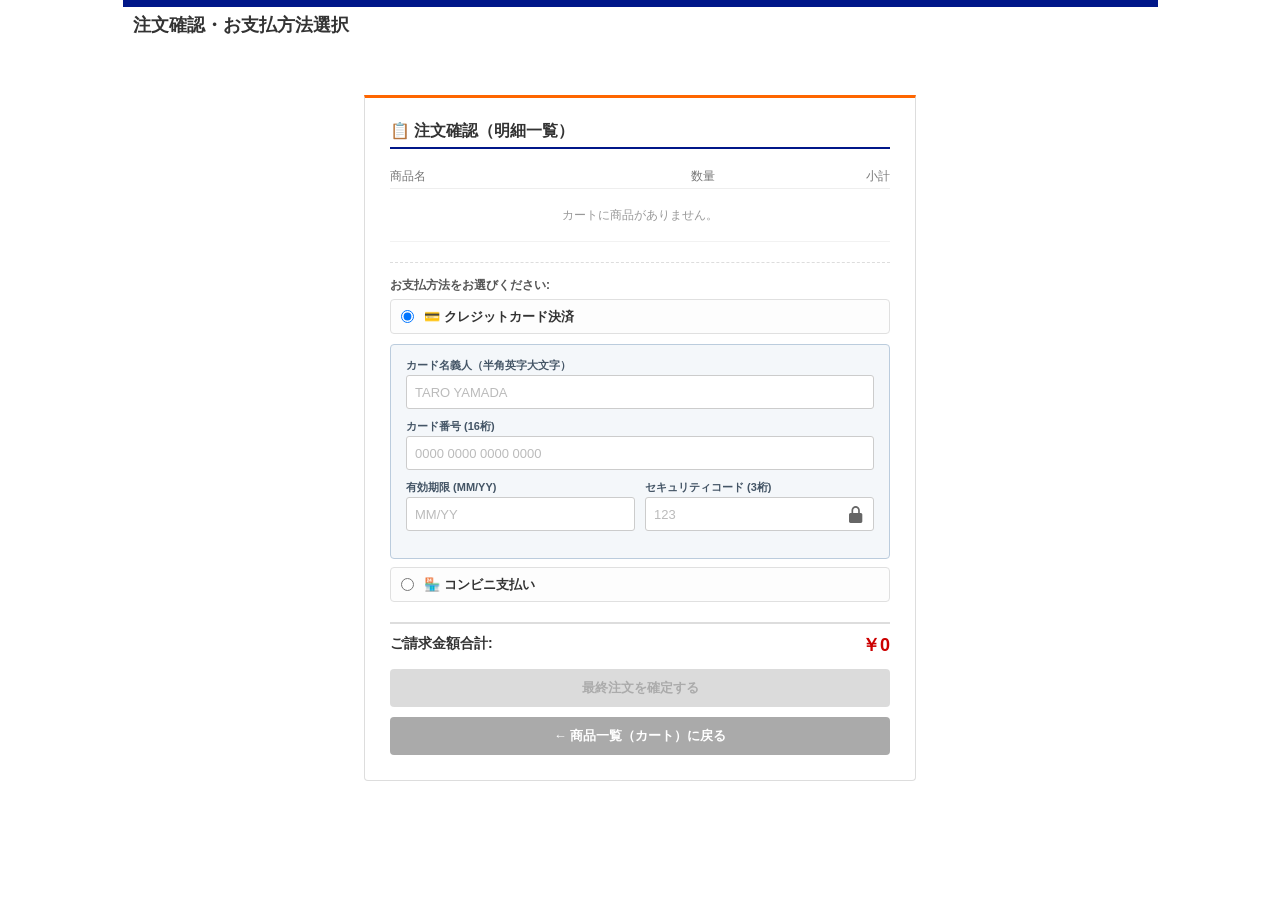
==== commit 77e1e7e3: "Update checkout.html I forgot to delete it." ====
--- a/checkout.html
+++ b/checkout.html
@@ -2,7 +2,8 @@
 <html lang="ja">
 <head>
     <meta charset="UTF-8">
-    <title>注文確認・お支払方法選択 - 価格.comスタイル</title>
+    <title>注文確認・お支払方法選択</title>
+    <link rel="icon" href="assets/image/icon.jpg" type="image/jpeg">
     <link rel="stylesheet" href="style.css">
     <link href='https://unpkg.com/boxicons@2.1.4/css/boxicons.min.css' rel='stylesheet'>
     
@@ -83,7 +84,7 @@
 
     <div class="l-wrap-regular">
         <header class="l-h">
-            <div class="l-h_in"><div class="l-h_pageTtl">価格.com風 実在アイテム購入シミュレーター</div></div>
+            <div class="l-h_in"><div class="l-h_pageTtl">注文確認・お支払方法選択</div></div>
         </header>
 
         <main class="u-pTop20 u-pBtm30 u-pLeft10 u-pRight10">
@@ -360,4 +361,4 @@
         renderReview();
     </script>
 </body>
-</html>+</html>
